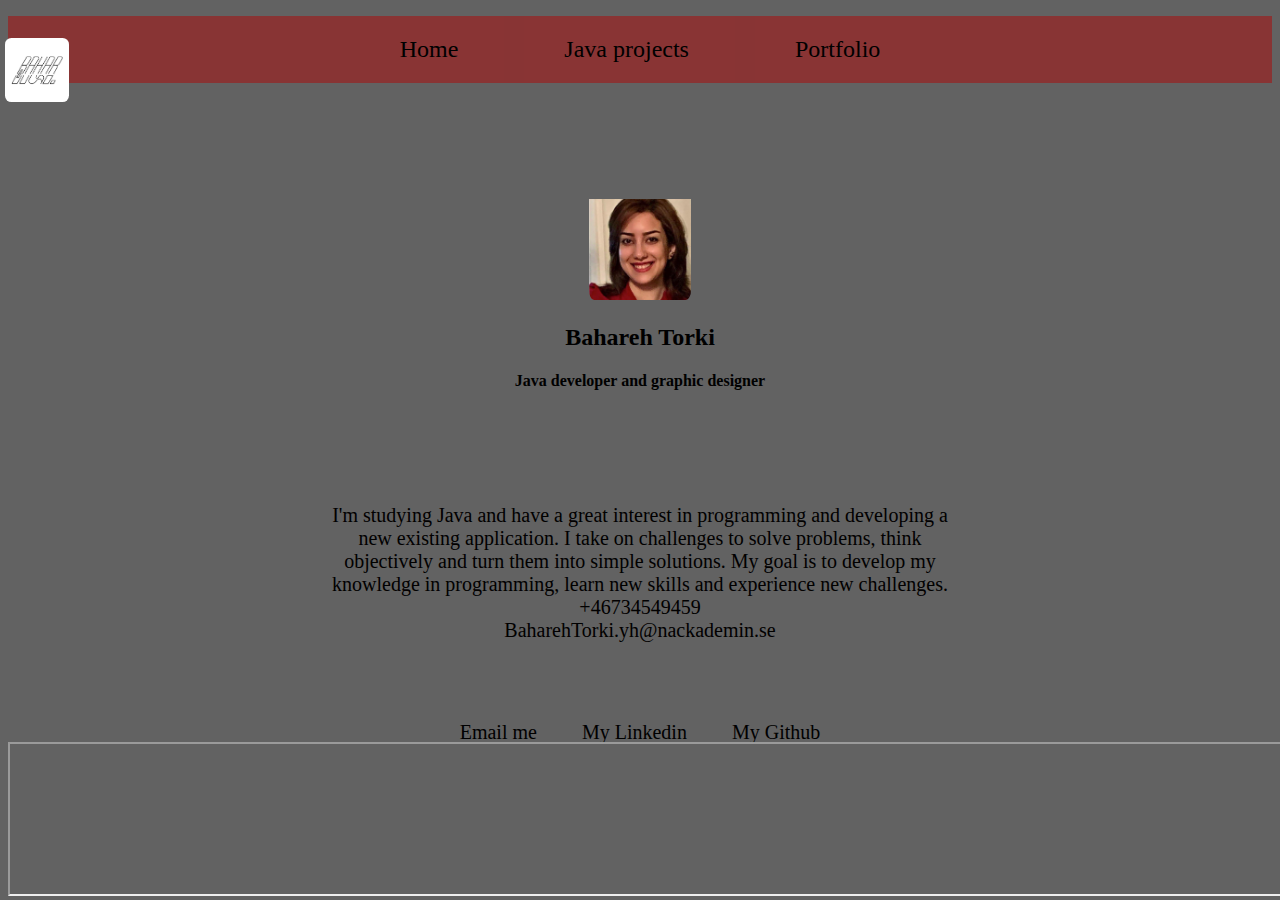
==== index.html @ ff9c2421 "working on css and html" ====
<!DOCTYPE html>
<html lang="en">
<head>
    <meta charset="UTF-8">
    <meta http-equiv="X-UA-Compatible" content="IE=edge">
    <meta name="viewport" content="width=device-width, initial-scale=1.0">
    <title>homepage</title>

    <link href="https://cdn.jsdelivr.net/npm/bootstrap@5.3.0-alpha1/dist/css/bootstrap.min.css" rel="stylesheet"
          integrity="sha384-GLhlTQ8iRABdZLl6O3oVMWSktQOp6b7In1Zl3/Jr59b6EGGoI1aFkw7cmDA6j6gD" crossorigin="anonymous">
    <script defer src="https://cdn.jsdelivr.net/npm/bootstrap@5.3.0-alpha1/dist/js/bootstrap.bundle.min.js"
            integrity="sha384-w76AqPfDkMBDXo30jS1Sgez6pr3x5MlQ1ZAGC+nuZB+EYdgRZgiwxhTBTkF7CXvN"
            crossorigin="anonymous"></script>
    <link rel="stylesheet" type="text/css" href="test.css">
    <script src="//code.jquery.com/jquery-1.10.2.js"></script>
    <script src="main.js"></script>
    <script>
        $(function () {
            $("#header").load("header.html");
            $("#footer").load("footer.html");
        });
    </script>
</head>

<body>
<div id="header"></div>

<img src="images/myImg.jpg" alt="an image of Bahareh" id="myImg" >
<h2>Bahareh Torki</h2>
<h4>Java developer and graphic designer</h4>

<br><br><br><br>

<p id="about_me">
    I'm studying Java and have a great interest in programming and developing a new existing application. I take on
    challenges to solve problems, think objectively and turn them into simple solutions. My goal is to develop my
    knowledge in programming, learn new skills and experience new challenges.<br>
    +46734549459<br>
    BaharehTorki.yh@nackademin.se
    <br><br></p><br><br>
<br>
<div id="contact_me">
    <a href="mailto:BaharehTorki@yh.nackademin.se" target="_blank" class="">
        Email me
    </a>
    <a href="https://www.linkedin.com/in/bahareh-torki-256836179/">
        My Linkedin
    </a>
    <a href="https://github.com/BaharehTorki">
        My Github
    </a>
</div>


<div id="iframe_map">
    <iframe src="https://www.google.com/maps/embed?pb=!1m18!1m12!1m3!1d2032.4518089186354!2d18.007550600000002!3d59.3754876!2m3!1f0!2f0!3f0!3m2!1i1024!2i768!4f13.1!3m3!1m2!1s0x465f9dc995acb6f3%3A0x4b4acf69c0504557!2sRitorpsv%C3%A4gen%201%2C%20170%2066%20Solna!5e0!3m2!1ssv!2sse!4v1678274305216!5m2!1ssv!2sse"></iframe>
</div>

<div id="footer"></div>

</body>

</html>
---- test.css ----
/* Tags */
body {
    background-color: #626262;
    text-align: center;
    font-family: Calibri;
    color: #ffffff;
}
h2, h4{
    color: #000000;
}
p {
    font-size: 20px;
    color: #010000;
    font-family: "Calibri Light", serif;
}

ul {
    list-style-type: none;
    padding: 20px;
    background-color: #883434;
}

li {
    display: inline;
    font-size: 1.5em;
}

a {
    text-decoration: none;
    color: #000000;
    padding: 20px 20px;
}

a:hover {
    color: white;
}
iframe{
    position: initial;
    width: 100%;
}
footer {
    position: fixed;
    left: 0;
    bottom: 0;
    width: 100%;
    background-color: #883434;
    color: white;
    text-align: center;
}

img {
    border: 20%;
    border-radius: 10%;
    width: 3%;
}

/*  Classes */

.navigation {
    background-color: #893434;
    list-style-type: none;
    margin: 10px;
    padding: 20px;
    overflow: hidden;
}
.work {
    alignment: bottom;
    height: 20em;
    width: auto;
    border-image: 2px;
}

.image_size{
    width: 1000em;
}

.row {
    padding-top: 8%;
    padding-left: 2%;
    padding-right: 2%;
    margin-left: 2%;
    margin-right: 2%;
}

.card {
    border: 20%;
    padding: 2%;
    margin: 2%;
    color: white;
    background-color: #a2a2a2;
    box-shadow: 8px 8px 0 rgba(0, 0, 0, 0.2);
    transition: 0.3s;
}
.card:hover {
    box-shadow: 8px 0px 0 rgb(135, 52, 52);
}

.screenshots {
    width: 35%;
    padding: 10px;
    border-radius: 15px;
}

.tr_head {
    color: #ffffff;
    text-align: center;
}

.tr_pic {
    height: 350px;
}

.tr_text {
    height: 150px;
    text-align: left;
    background-color: #a3a3a3;
    overflow: auto;
}

.s_box {
    position: relative;
    margin-bottom: 50px;
}

.resize:hover {
    position: absolute;
    transition: transform 0.25s ease;
    transform: scale(3);
}

/* IDs */

#contact_me{
    position: relative;
    color: #FFFFFF;
    font-size: 20px;
    text-align: center;
}
#about_me{
    display: inline-block;
    width: 50%;
}

#myLogo {
    position: absolute;
    left: 5px;
    margin-top: 2px;
    width: 5%;
}

#myImg {
    padding-top: 100px;
    right: 10px;
    border-radius: 5%;
    width: 8%;
}

#iframe_map {
    position: absolute;
    width: 100%;
    bottom: 0;
}

/* Scrollbar */
::-webkit-scrollbar-thumb:hover {
    background: #dadada;
}

::-webkit-scrollbar {
    width: 10px;
    height: auto;
}

::-webkit-scrollbar-track {
    border-radius: 10px;
}

::-webkit-scrollbar-thumb {
    background: #e5e5e5;
    border-radius: 15px;
}
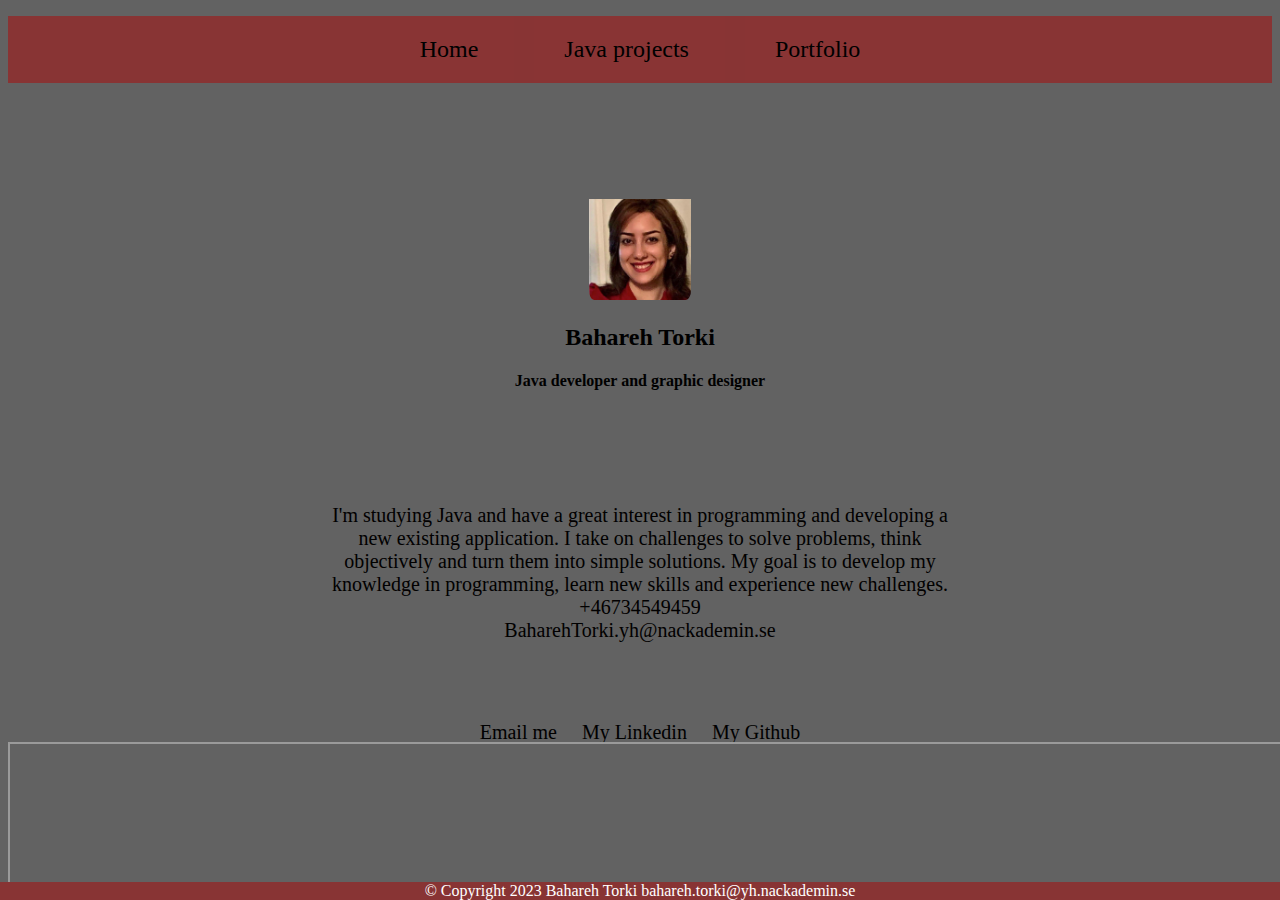
==== commit 2db0f0e4: "- Correct mistakes by Validator" ====
--- a/index.html
+++ b/index.html
@@ -4,14 +4,14 @@
     <meta charset="UTF-8">
     <meta http-equiv="X-UA-Compatible" content="IE=edge">
     <meta name="viewport" content="width=device-width, initial-scale=1.0">
-    <title>homepage</title>
+    <title>index</title>
 
     <link href="https://cdn.jsdelivr.net/npm/bootstrap@5.3.0-alpha1/dist/css/bootstrap.min.css" rel="stylesheet"
           integrity="sha384-GLhlTQ8iRABdZLl6O3oVMWSktQOp6b7In1Zl3/Jr59b6EGGoI1aFkw7cmDA6j6gD" crossorigin="anonymous">
     <script defer src="https://cdn.jsdelivr.net/npm/bootstrap@5.3.0-alpha1/dist/js/bootstrap.bundle.min.js"
             integrity="sha384-w76AqPfDkMBDXo30jS1Sgez6pr3x5MlQ1ZAGC+nuZB+EYdgRZgiwxhTBTkF7CXvN"
             crossorigin="anonymous"></script>
-    <link rel="stylesheet" type="text/css" href="test.css">
+    <link rel="stylesheet" type="text/css" href="style.css">
     <script src="//code.jquery.com/jquery-1.10.2.js"></script>
     <script src="main.js"></script>
     <script>
--- a/style.css
+++ b/style.css
@@ -0,0 +1,185 @@
+/* Tags */
+body {
+    background-color: #626262;
+    text-align: center;
+    font-family: Calibri;
+    color: #ffffff;
+}
+
+h2, h4{
+    color: #000000;
+}
+
+p {
+    font-size: 20px;
+    color: #010000;
+    font-family: "Calibri Light", serif;
+}
+
+ul {
+    list-style-type: none;
+    padding: 20px;
+    background-color: #883434;
+}
+
+li {
+    display: inline;
+    font-size: 1.5em;
+}
+
+a {
+    text-decoration: none;
+    color: #000000;
+    padding: 10px 10px;
+}
+
+a:hover {
+    color: white;
+}
+iframe{
+    position: initial;
+    width: 100%;
+}
+footer {
+    position: fixed;
+    left: 0;
+    bottom: 0;
+    width: 100%;
+    background-color: #883434;
+    color: white;
+    text-align: center;
+}
+
+img {
+    border-radius: 10%;
+}
+
+/*  Classes */
+
+.navigation {
+    background-color: #893434;
+    list-style-type: none;
+    margin: 10px;
+    padding: 20px;
+    overflow: hidden;
+}
+.work {
+    /*
+    height: 20em;
+    */
+    width: auto;
+    width: 300px;
+}
+
+.image_size{
+    width: 1000em;
+}
+
+.row {
+    padding-top: 8%;
+    padding-left: 2%;
+    padding-right: 2%;
+    margin-left: 2%;
+    margin-right: 2%;
+}
+
+.card {
+    border: 20%;
+    padding: 2%;
+    margin: 2%;
+    color: white;
+    background-color: #a2a2a2;
+    box-shadow: 8px 8px 0 rgba(0, 0, 0, 0.2);
+    transition: 0.3s;
+    height: 100%;
+}
+.s_box:hover {
+    /*box-shadow: 8px 0px 0 rgb(135, 52, 52);*/
+    z-index: 10;
+}
+
+.screenshots {
+    width: 60%;
+    padding: 5px;
+    border-radius: 15px;
+}
+
+.tr_head {
+    color: #ffffff;
+    text-align: center;
+}
+
+.tr_pic {
+    height: 400px;
+}
+
+.tr_text {
+    height: 150px;
+    text-align: left;
+    background-color: #a3a3a3;
+    overflow: auto;
+}
+
+.s_box {
+    position: relative;
+    margin-bottom: 30px;
+}
+
+.resize:hover {
+    position: absolute;
+    transition: transform 0.50s ease;
+    transform: scale(2);
+}
+
+.imgBack {
+    z-index: 0;
+    width: 400px;
+}
+
+.imgFront {
+
+}
+/* IDs */
+
+#contact_me{
+    position: relative;
+    color: #FFFFFF;
+    font-size: 20px;
+    text-align: center;
+}
+#about_me{
+    display: inline-block;
+    width: 50%;
+}
+
+#myImg {
+    padding-top: 100px;
+    right: 10px;
+    border-radius: 5%;
+    width: 8%;
+}
+
+#iframe_map {
+    position: absolute;
+    width: 100%;
+    bottom: 0;
+}
+
+/* Scrollbar */
+::-webkit-scrollbar-thumb:hover {
+    background: #dadada;
+}
+
+::-webkit-scrollbar {
+    width: 10px;
+    height: auto;
+}
+
+::-webkit-scrollbar-track {
+    border-radius: 10px;
+}
+
+::-webkit-scrollbar-thumb {
+    background: #e5e5e5;
+    border-radius: 15px;
+}
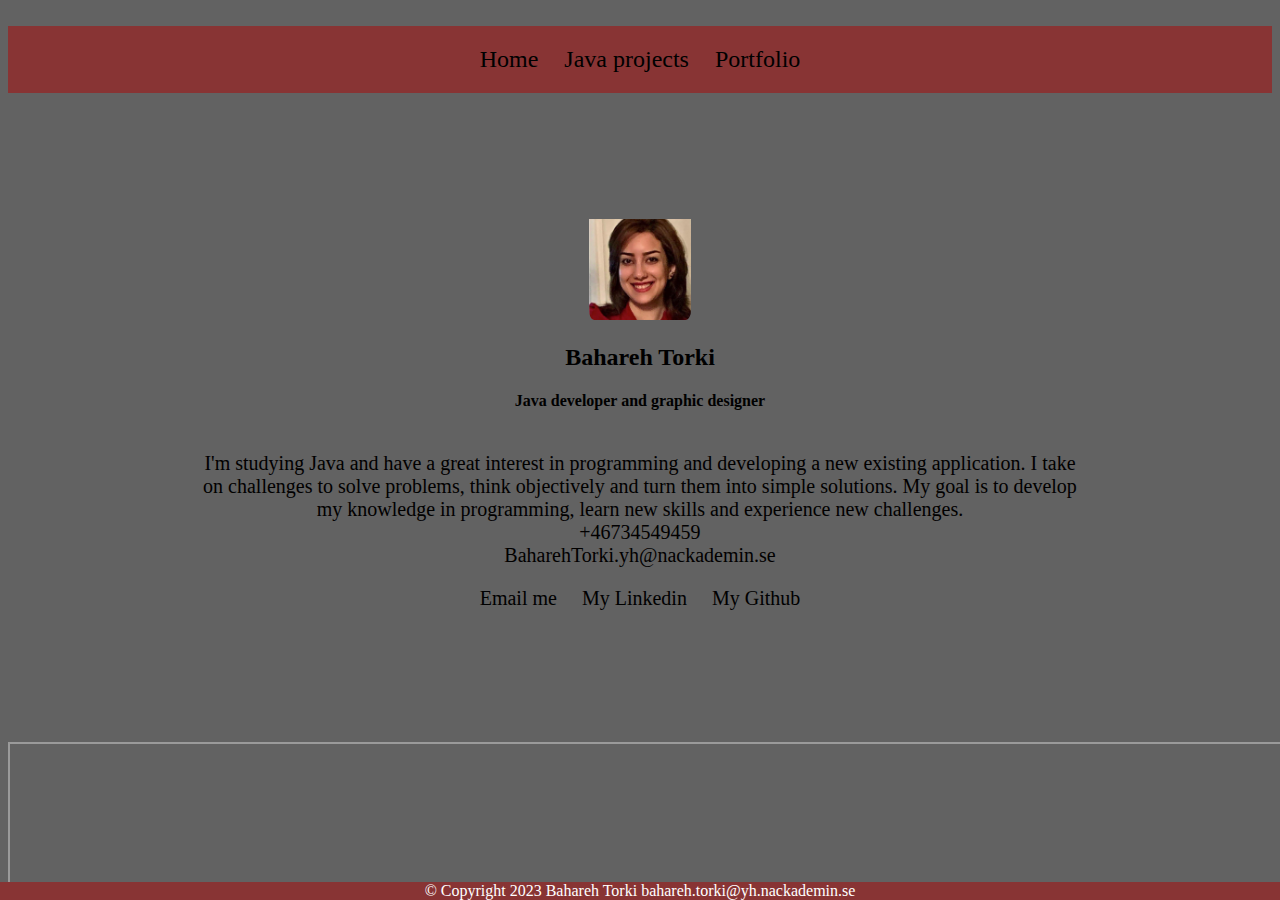
==== commit c8d72c9e: "Adding some html and css tags" ====
--- a/index.html
+++ b/index.html
@@ -1,3 +1,4 @@
+
 <!DOCTYPE html>
 <html lang="en">
 <head>
@@ -24,12 +25,15 @@
 
 <body>
 <div id="header"></div>
+<div id ="brand">
+
+</div>
+
+
 
 <img src="images/myImg.jpg" alt="an image of Bahareh" id="myImg" >
 <h2>Bahareh Torki</h2>
 <h4>Java developer and graphic designer</h4>
-
-<br><br><br><br>
 
 <p id="about_me">
     I'm studying Java and have a great interest in programming and developing a new existing application. I take on
@@ -37,8 +41,8 @@
     knowledge in programming, learn new skills and experience new challenges.<br>
     +46734549459<br>
     BaharehTorki.yh@nackademin.se
-    <br><br></p><br><br>
-<br>
+    <br>
+
 <div id="contact_me">
     <a href="mailto:BaharehTorki@yh.nackademin.se" target="_blank" class="">
         Email me
--- a/style.css
+++ b/style.css
@@ -56,11 +56,10 @@
 
 /*  Classes */
 
-.navigation {
-    background-color: #893434;
-    list-style-type: none;
-    margin: 10px;
-    padding: 20px;
+nav{
+    opacity: unset;
+    text-align:center;
+    margin: 10px 0 ;
     overflow: hidden;
 }
 .work {
@@ -149,7 +148,7 @@
 }
 #about_me{
     display: inline-block;
-    width: 50%;
+    width: 70%;
 }
 
 #myImg {
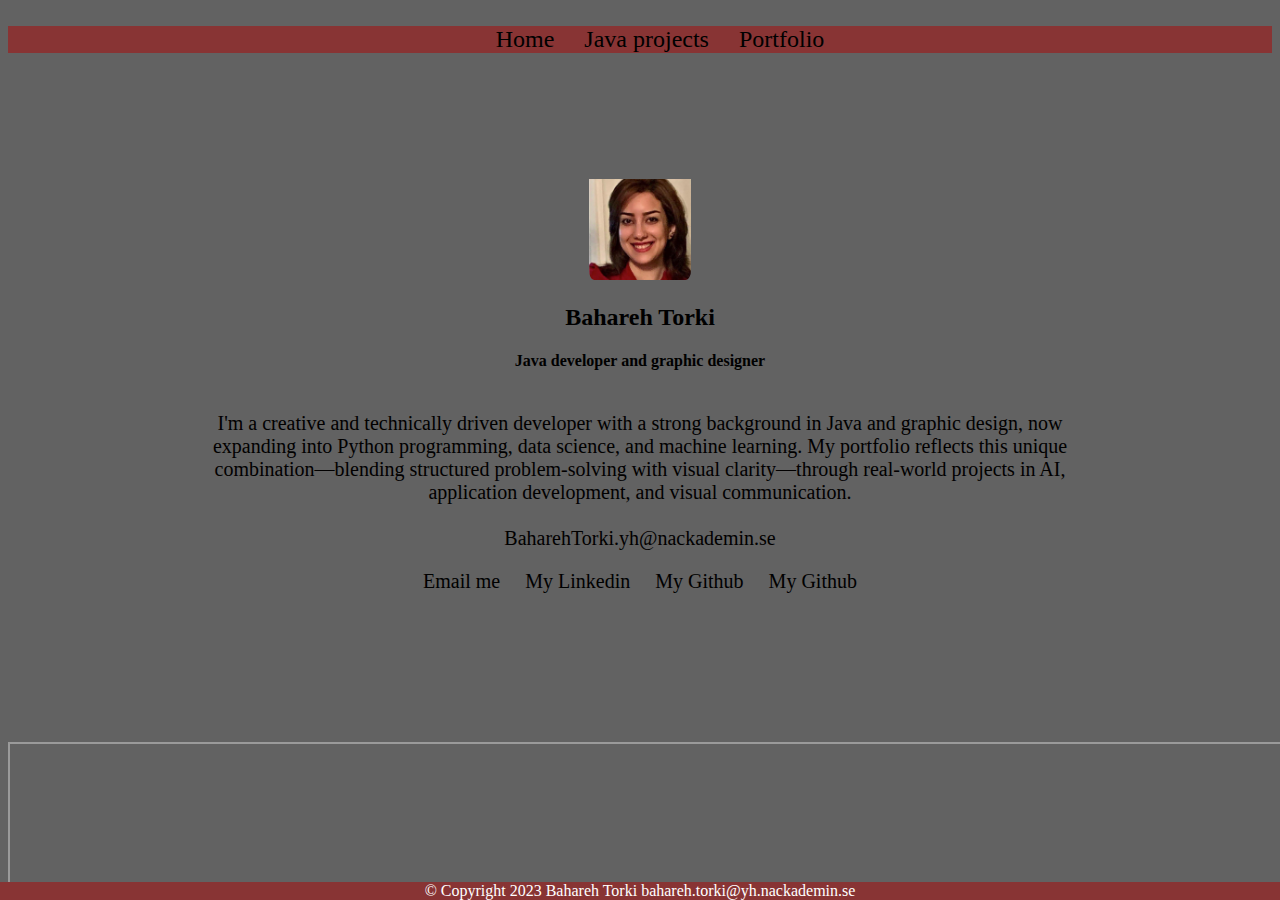
==== commit 70eff16b: "Update bio and GitHub link with for current situation" ====
--- a/index.html
+++ b/index.html
@@ -36,10 +36,11 @@
 <h4>Java developer and graphic designer</h4>
 
 <p id="about_me">
-    I'm studying Java and have a great interest in programming and developing a new existing application. I take on
-    challenges to solve problems, think objectively and turn them into simple solutions. My goal is to develop my
-    knowledge in programming, learn new skills and experience new challenges.<br>
-    +46734549459<br>
+    I'm a creative and technically driven developer with a strong background in Java and graphic design,
+    now expanding into Python programming, data science, and machine learning.
+    My portfolio reflects this unique combination—blending structured problem-solving with visual clarity—through real-world projects in AI,
+    application development, and visual communication.<br>
+    <br>
     BaharehTorki.yh@nackademin.se
     <br>
 
@@ -51,6 +52,9 @@
         My Linkedin
     </a>
     <a href="https://github.com/BaharehTorki">
+        My Github
+    </a>
+    <a href="https://github.com/BaharehDev">
         My Github
     </a>
 </div>
--- a/style.css
+++ b/style.css
@@ -2,12 +2,14 @@
 body {
     background-color: #626262;
     text-align: center;
-    font-family: Calibri;
+    font-family: Calibri light;
     color: #ffffff;
-}
-
-h2, h4{
+    --bs-body-line-height: 1.5;
+}
+
+h2, h3, h4 {
     color: #000000;
+    margin-top:0 20%;
 }
 
 p {
@@ -18,13 +20,13 @@
 
 ul {
     list-style-type: none;
-    padding: 20px;
     background-color: #883434;
 }
 
 li {
     display: inline;
     font-size: 1.5em;
+    margin: 2px;
 }
 
 a {
@@ -36,10 +38,12 @@
 a:hover {
     color: white;
 }
-iframe{
+
+iframe {
     position: initial;
     width: 100%;
 }
+
 footer {
     position: fixed;
     left: 0;
@@ -61,25 +65,19 @@
     text-align:center;
     margin: 10px 0 ;
     overflow: hidden;
-}
+    height: auto;
+}
+
 .work {
-    /*
-    height: 20em;
-    */
-    width: auto;
-    width: 300px;
-}
-
-.image_size{
-    width: 1000em;
+    width: 250px;
+}
+
+.image_size {
+    width: 100px;
 }
 
 .row {
-    padding-top: 8%;
-    padding-left: 2%;
-    padding-right: 2%;
-    margin-left: 2%;
-    margin-right: 2%;
+    padding-top: 50px;
 }
 
 .card {
@@ -113,34 +111,41 @@
 }
 
 .tr_text {
-    height: 150px;
-    text-align: left;
+    max-width: 200px;
+    height: auto;
+    text-align: center;
     background-color: #a3a3a3;
     overflow: auto;
 }
 
+.card-title {
+    text-align: center;
+    width: auto;
+    overflow: auto;
+    padding: 10%;
+}
+
 .s_box {
-    position: relative;
-    margin-bottom: 30px;
+    position: center;
+    margin-bottom: 50px;
+    width: 200px;
 }
 
 .resize:hover {
-    position: absolute;
-    transition: transform 0.50s ease;
-    transform: scale(2);
+    position: center;
+    transition: transform 0.30s ease;
+    transform: scale(1.6);
 }
 
 .imgBack {
     z-index: 0;
-    width: 400px;
-}
-
-.imgFront {
-
-}
+    width: 500px;
+    margin-bottom: 30px;
+}
+
 /* IDs */
 
-#contact_me{
+#contact_me {
     position: relative;
     color: #FFFFFF;
     font-size: 20px;
@@ -182,3 +187,32 @@
     background: #e5e5e5;
     border-radius: 15px;
 }
+
+.tr_text-java {
+    text-align: center;
+    background-color: #a3a3a3;
+    overflow: auto;
+    height: auto;
+}
+
+
+.card-java {
+    padding: 2%;
+    margin: 2%;
+    color: white;
+    background-color: #a2a2a2;
+    box-shadow: 8px 8px 0 rgba(0, 0, 0, 0.2);
+    transition: 0.3s;
+    box-sizing: border-box;
+    height: auto;
+
+}
+
+.s_box-java {
+    border-block-start: 10%;
+    position: initial;
+    margin-bottom: 50px;
+
+    height: auto;
+    border-color: solid 1px black;
+}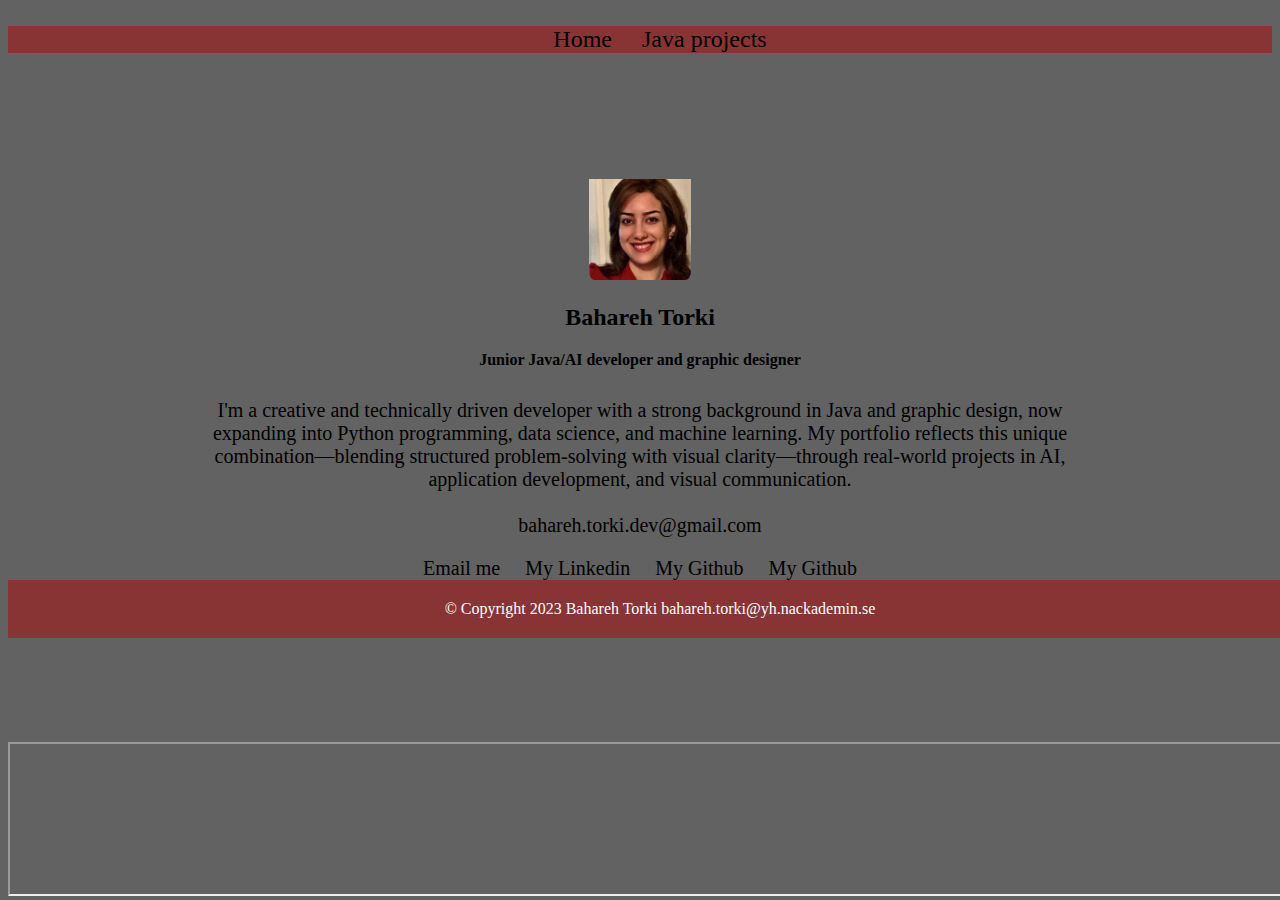
==== commit 3dd09b9b: "- Adjustment for better UI - Removing graphic design portfolio and related images" ====
--- a/index.html
+++ b/index.html
@@ -33,7 +33,7 @@
 
 <img src="images/myImg.jpg" alt="an image of Bahareh" id="myImg" >
 <h2>Bahareh Torki</h2>
-<h4>Java developer and graphic designer</h4>
+<h4>Junior Java/AI developer and graphic designer</h4>
 
 <p id="about_me">
     I'm a creative and technically driven developer with a strong background in Java and graphic design,
@@ -41,11 +41,11 @@
     My portfolio reflects this unique combination—blending structured problem-solving with visual clarity—through real-world projects in AI,
     application development, and visual communication.<br>
     <br>
-    BaharehTorki.yh@nackademin.se
+    bahareh.torki.dev@gmail.com
     <br>
 
 <div id="contact_me">
-    <a href="mailto:BaharehTorki@yh.nackademin.se" target="_blank" class="">
+    <a href="mailto:bahareh.torki.dev@gmail.com" target="_blank" class="">
         Email me
     </a>
     <a href="https://www.linkedin.com/in/bahareh-torki-256836179/">
--- a/style.css
+++ b/style.css
@@ -9,7 +9,9 @@
 
 h2, h3, h4 {
     color: #000000;
-    margin-top:0 20%;
+    margin-top: 20px;
+    margin-bottom: 10px;
+    text-align: center; /* Center-align headers */
 }
 
 p {
@@ -34,6 +36,12 @@
     color: #000000;
     padding: 10px 10px;
 }
+a:hover {
+    color: #FFFFFF;
+    background-color: #883434;
+    border-radius: 5px;
+    padding: 12px 20px;
+}
 
 a:hover {
     color: white;
@@ -45,17 +53,17 @@
 }
 
 footer {
-    position: fixed;
-    left: 0;
-    bottom: 0;
-    width: 100%;
     background-color: #883434;
     color: white;
     text-align: center;
-}
-
-img {
-    border-radius: 10%;
+    padding: 20px;
+    margin-top: auto; /* Pushes the footer to the bottom */
+    width: 100%;
+}
+
+img:hover {
+    transform: scale(1.1); /* Image zoom on hover */
+    transition: transform 0.3s ease; /* Smooth transition */
 }
 
 /*  Classes */
@@ -81,14 +89,13 @@
 }
 
 .card {
-    border: 20%;
-    padding: 2%;
-    margin: 2%;
-    color: white;
-    background-color: #a2a2a2;
-    box-shadow: 8px 8px 0 rgba(0, 0, 0, 0.2);
-    transition: 0.3s;
-    height: 100%;
+    width: 100%; /* Set to full width for smaller screens */
+    max-width: 300px; /* Set a max width */
+    margin: 10px auto; /* Centers the card */
+}
+.card:hover {
+    transform: translateY(-5px); /* Adds a slight lift effect */
+    box-shadow: 8px 8px 15px rgba(0, 0, 0, 0.3); /* Increases shadow on hover */
 }
 .s_box:hover {
     /*box-shadow: 8px 0px 0 rgb(135, 52, 52);*/
@@ -175,8 +182,8 @@
 }
 
 ::-webkit-scrollbar {
-    width: 10px;
-    height: auto;
+    width: 12px; /* Slightly thicker scrollbar */
+    background-color: #f1f1f1; /* Subtle background color */
 }
 
 ::-webkit-scrollbar-track {
@@ -184,8 +191,12 @@
 }
 
 ::-webkit-scrollbar-thumb {
-    background: #e5e5e5;
-    border-radius: 15px;
+    background-color: #888; /* Darker thumb */
+    border-radius: 10px; /* Rounded corners */
+}
+
+::-webkit-scrollbar-thumb:hover {
+    background-color: #555; /* Darker on hover */
 }
 
 .tr_text-java {
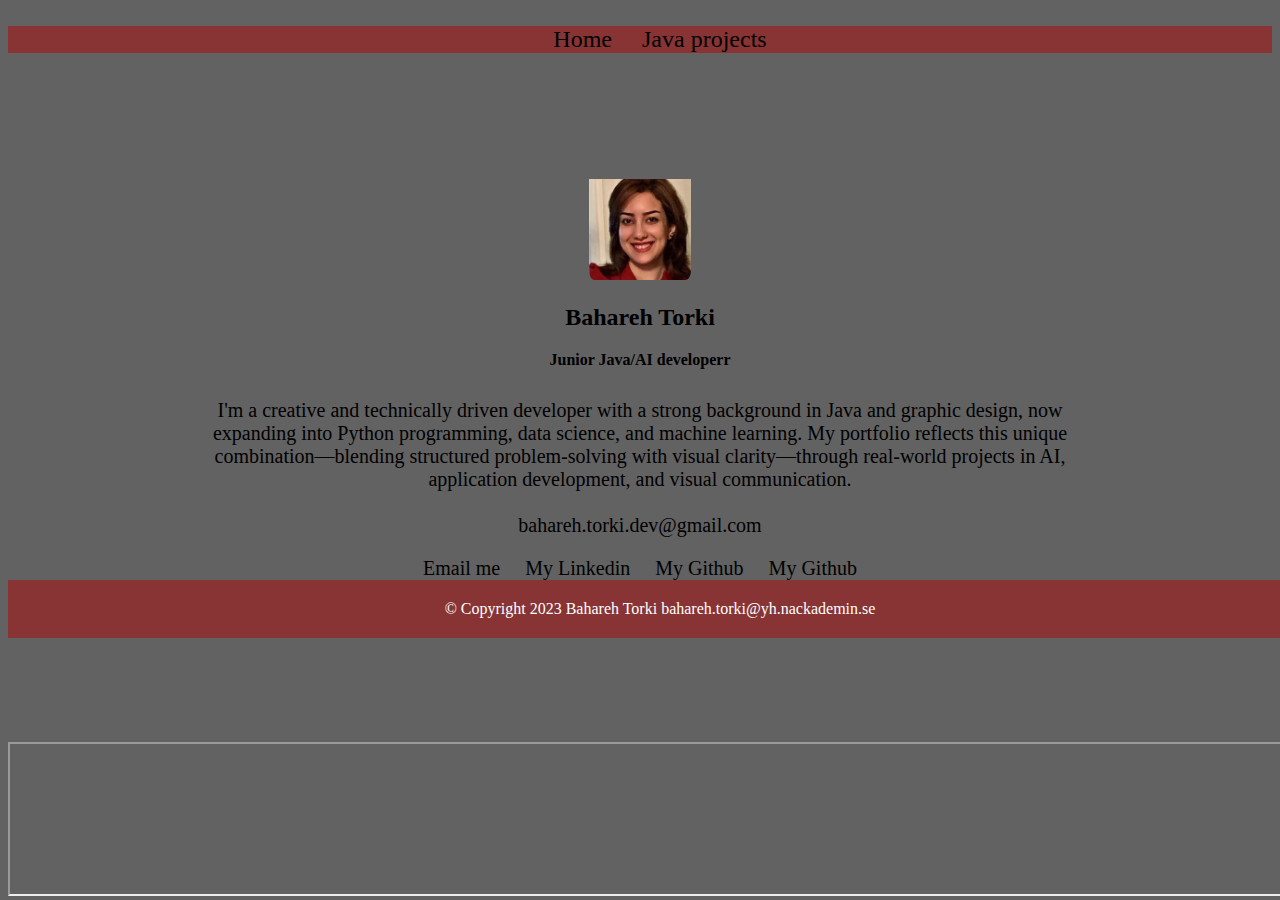
==== commit b72031d6: "Edit my title" ====
--- a/index.html
+++ b/index.html
@@ -33,7 +33,7 @@
 
 <img src="images/myImg.jpg" alt="an image of Bahareh" id="myImg" >
 <h2>Bahareh Torki</h2>
-<h4>Junior Java/AI developer and graphic designer</h4>
+<h4>Junior Java/AI developerr</h4>
 
 <p id="about_me">
     I'm a creative and technically driven developer with a strong background in Java and graphic design,
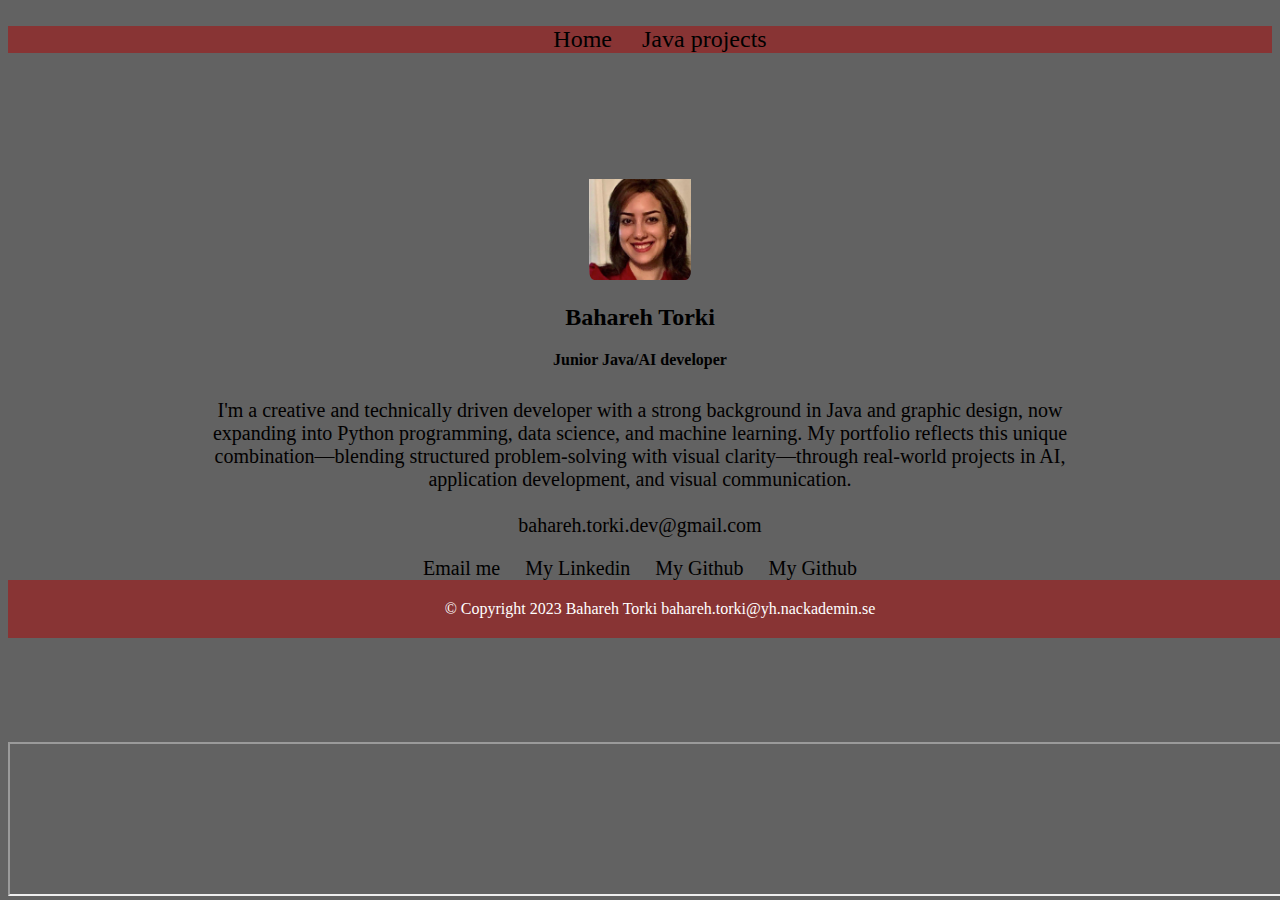
==== commit a481c105: "Edit my title" ====
--- a/index.html
+++ b/index.html
@@ -33,7 +33,7 @@
 
 <img src="images/myImg.jpg" alt="an image of Bahareh" id="myImg" >
 <h2>Bahareh Torki</h2>
-<h4>Junior Java/AI developerr</h4>
+<h4>Junior Java/AI developer</h4>
 
 <p id="about_me">
     I'm a creative and technically driven developer with a strong background in Java and graphic design,
